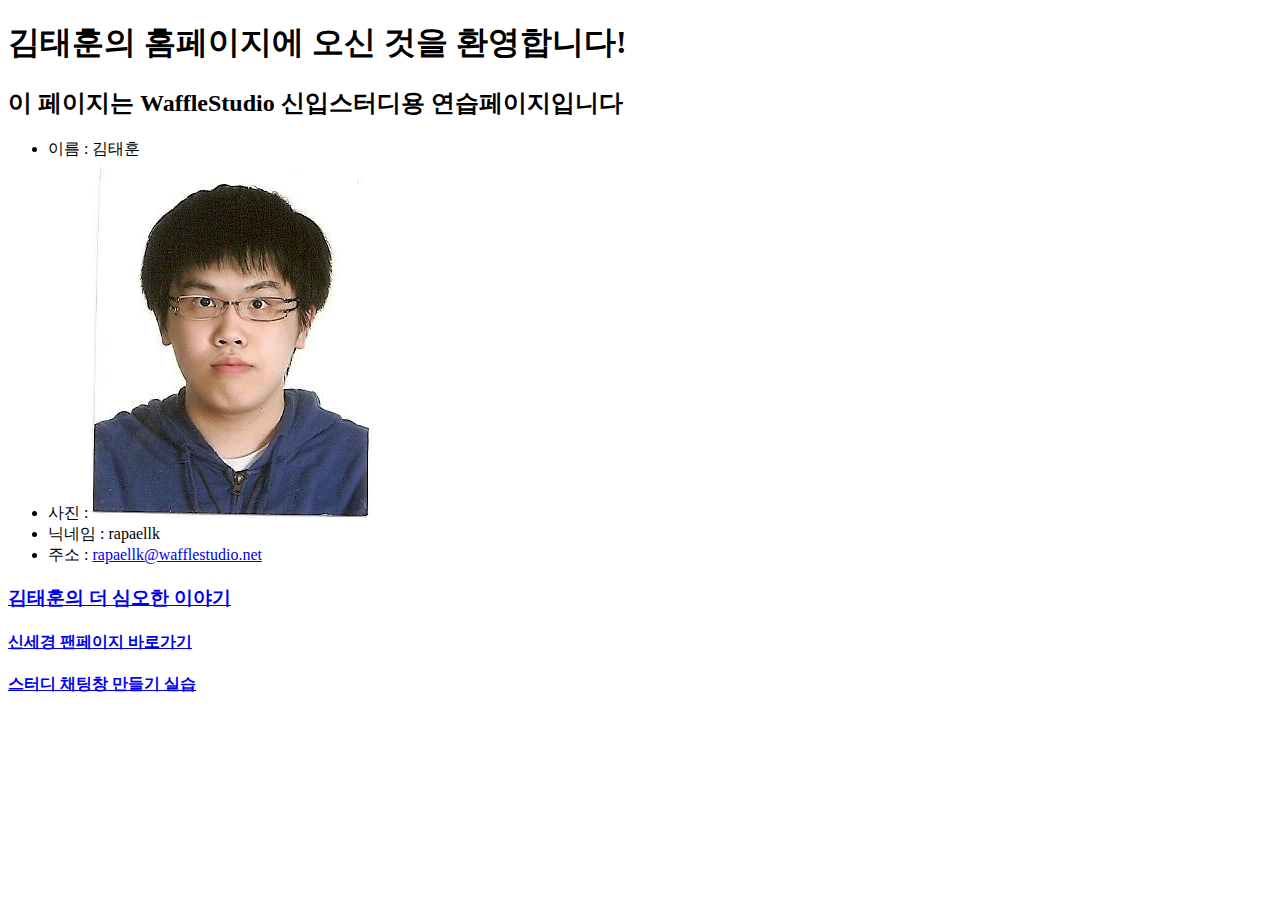
==== index.html @ 60380b0a "initial commit" ====
<!DOCTYPE html>
<html>
  <head> 
    <meta charset="utf-8"> 
    <title> rapaellk의 홈페이지 </title>
  </head>
  <body>
    <h1>김태훈의 홈페이지에 오신 것을 환영합니다!</h1>
    <h2>이 페이지는 WaffleStudio 신입스터디용 연습페이지입니다 </h2>
    <ul>
    <li>이름 : 김태훈</li>
    <li>사진 : <a href="http://www.facebook.com/rapaellk"> <img src="aaaa.jpg" alt = "사진"></a></li>
    <li>닉네임 : rapaellk</li>
    <li>주소 : <a href="mailto:rapaellk@wafflwstudio.net">rapaellk@wafflestudio.net</a></li>
    </ul>
    <h3><a href="test.html">김태훈의 더 심오한 이야기</a></h3>
    <h4><a href="/fan/ssk.html">신세경 팬페이지 바로가기</a></h4>
    <h4><a href="/chat/chat.html">스터디 채팅창 만들기 실습</a><h4>
    </body>
</html>
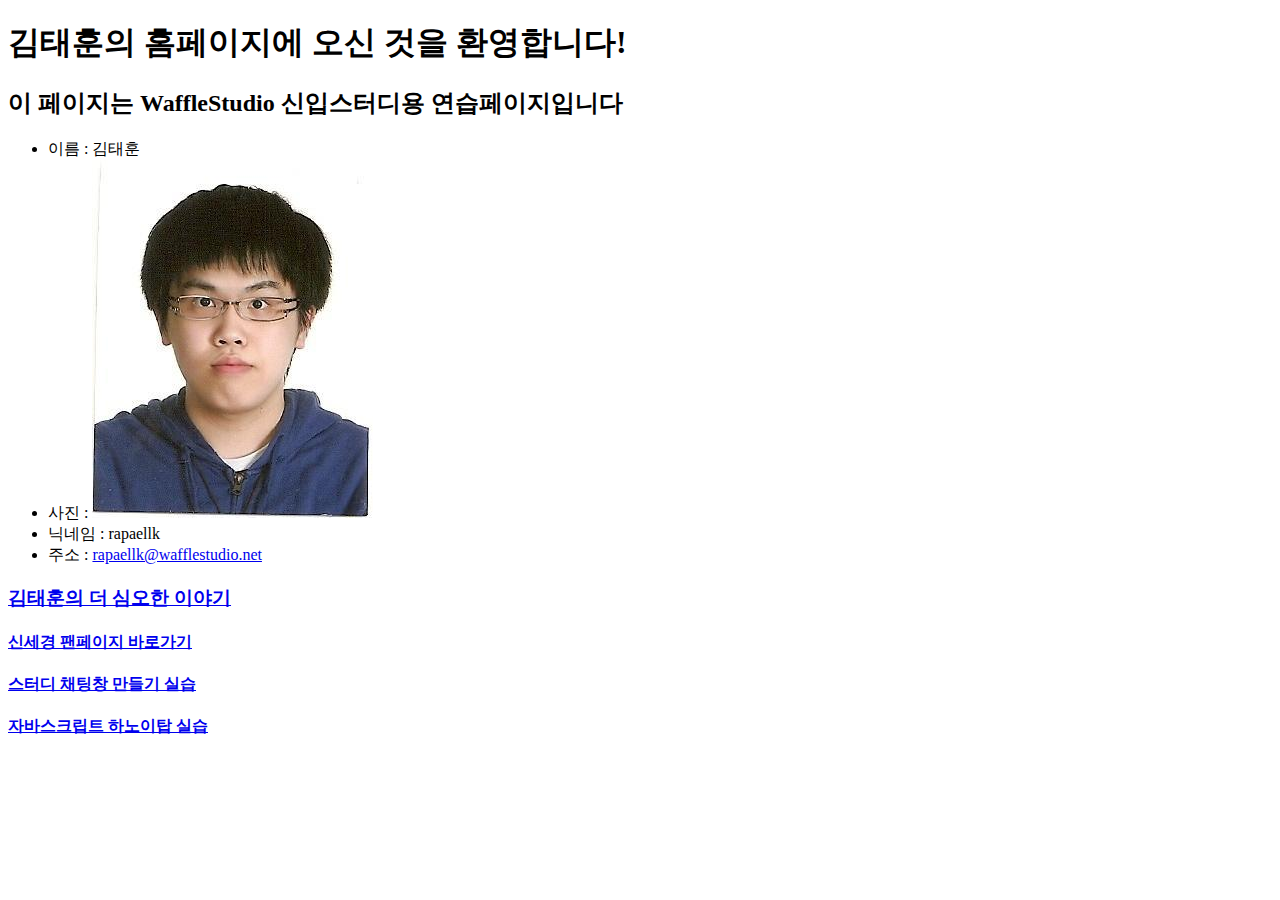
==== commit c0d393af: "second" ====
--- a/index.html
+++ b/index.html
@@ -16,5 +16,6 @@
     <h3><a href="test.html">김태훈의 더 심오한 이야기</a></h3>
     <h4><a href="/fan/ssk.html">신세경 팬페이지 바로가기</a></h4>
     <h4><a href="/chat/chat.html">스터디 채팅창 만들기 실습</a><h4>
+    <h4><a href="/jsstudy/hanoi.html">자바스크립트 하노이탑 실습</a><h4>
     </body>
 </html>
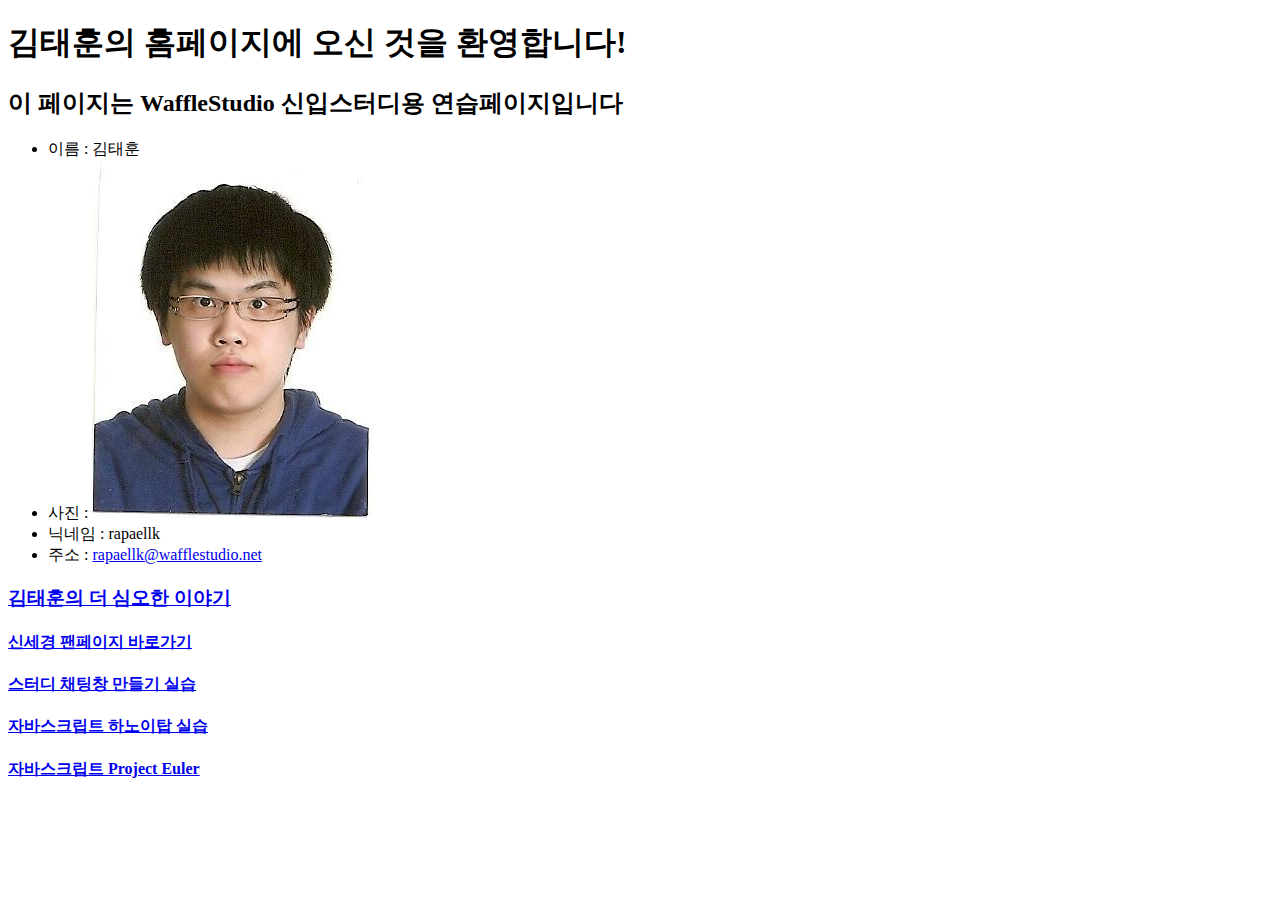
==== commit 547b47f3: "re" ====
--- a/index.html
+++ b/index.html
@@ -17,5 +17,6 @@
     <h4><a href="/fan/ssk.html">신세경 팬페이지 바로가기</a></h4>
     <h4><a href="/chat/chat.html">스터디 채팅창 만들기 실습</a><h4>
     <h4><a href="/jsstudy/hanoi.html">자바스크립트 하노이탑 실습</a><h4>
+    <h4><a href="/jsstudy/euler/euler_main.html">자바스크립트 Project Euler</a><h4>
     </body>
 </html>
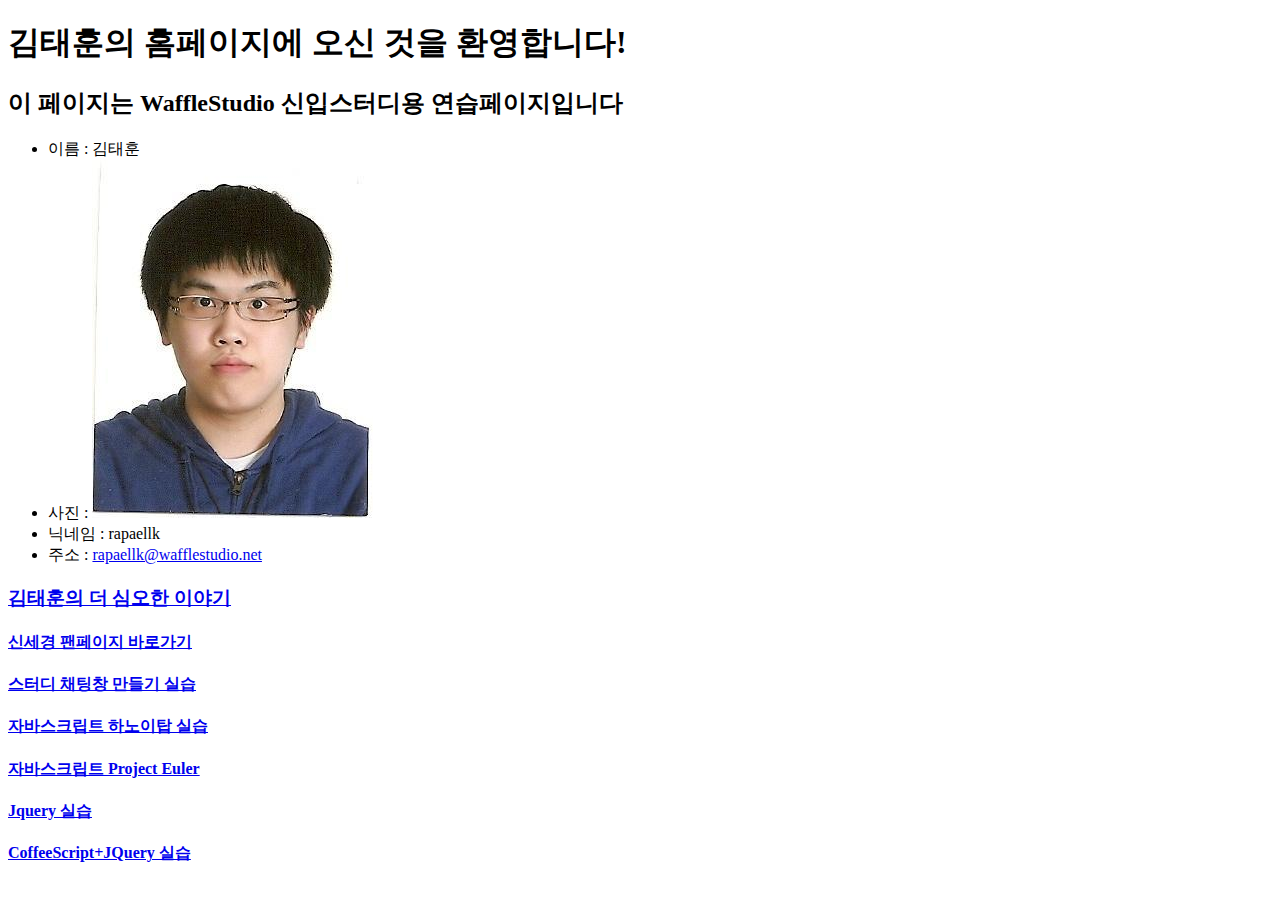
==== commit b6bdcf71: "jqcs" ====
--- a/index.html
+++ b/index.html
@@ -15,8 +15,10 @@
     </ul>
     <h3><a href="test.html">김태훈의 더 심오한 이야기</a></h3>
     <h4><a href="/fan/ssk.html">신세경 팬페이지 바로가기</a></h4>
-    <h4><a href="/chat/chat.html">스터디 채팅창 만들기 실습</a><h4>
-    <h4><a href="/jsstudy/hanoi.html">자바스크립트 하노이탑 실습</a><h4>
-    <h4><a href="/jsstudy/euler/euler_main.html">자바스크립트 Project Euler</a><h4>
+    <h4><a href="/chat/chat.html">스터디 채팅창 만들기 실습</a></h4>
+    <h4><a href="/jsstudy/hanoi.html">자바스크립트 하노이탑 실습</a></h4>
+    <h4><a href="/jsstudy/euler/euler_main.html">자바스크립트 Project Euler</a></h4>
+    <h4><a href="/jq/jq.html">Jquery 실습</a></h4>
+    <h4><a href="/cs/cs.html">CoffeeScript+JQuery 실습</a></h4>
     </body>
 </html>
